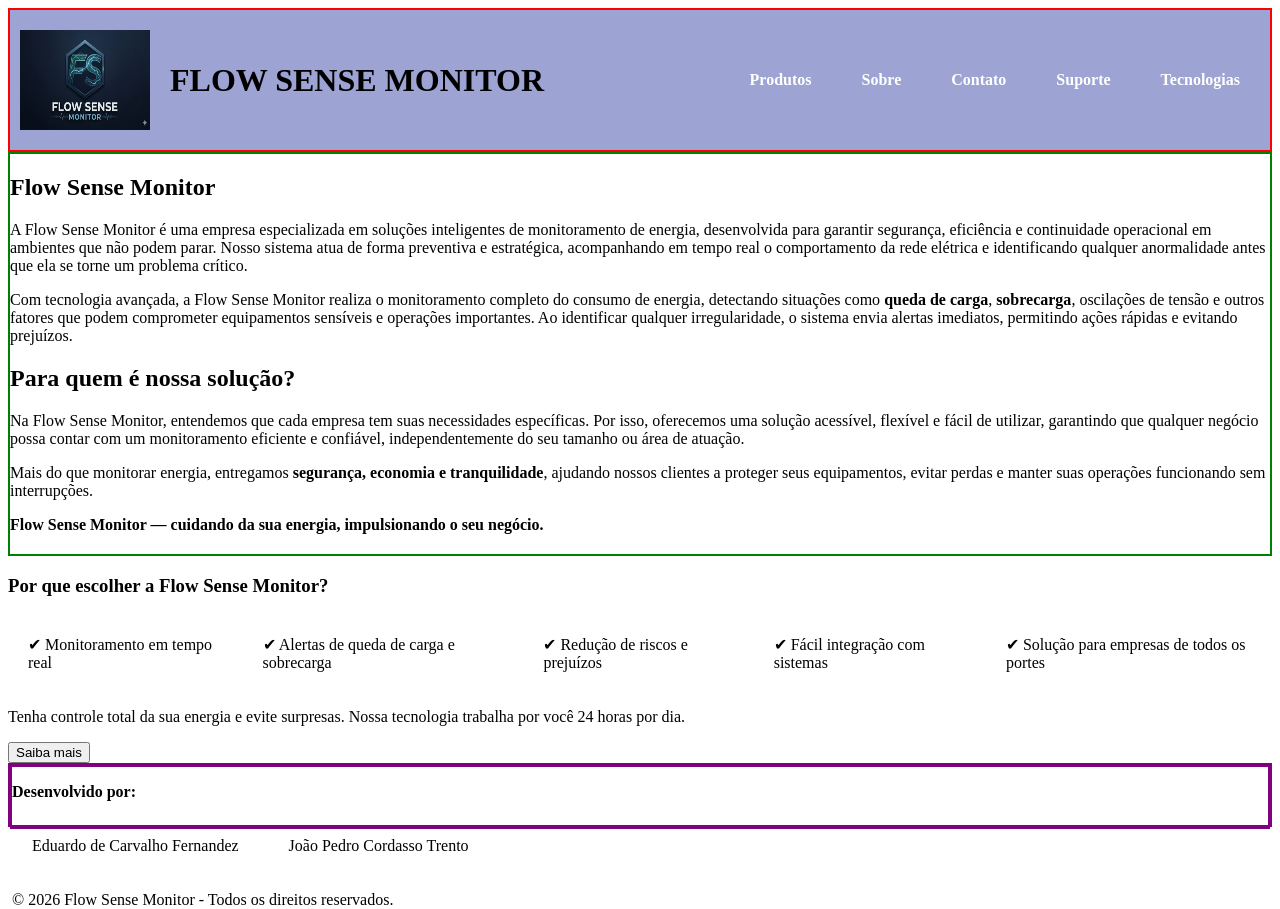
==== Estructure/index.html @ 8bf8d971 "Eduardo1AlteracaoEstruturaInformacoes-PreenchidasComecoCss" ====
<!DOCTYPE html>
<html lang="pt-BR">
<head>
    <meta charset="UTF-8">
    <meta name="viewport" content="width=device-width, initial-scale=1.0">
    <title>Trabalho jpctrento e edcfernandez</title>
    <link rel="stylesheet" href="../Style/header.css">
    <link rel="stylesheet" href="../Style/nav.css">
    <link rel="stylesheet" href="../Style/main.css">
    <link rel="stylesheet" href="../Style/footer.css">
    <link rel="stylesheet" href="../Style/global.css">
    
    
</head>

<body>

   <header>

  <div class="logo-area">
    <img src="../Assets/LogoFlowSenseMonitor.png" class="logo">
    <h1>FLOW SENSE MONITOR</h1>
  </div>

  <nav class="navbar">

    <ul class="nav-ul">
      <li><a href="">Produtos</a></li>
      <li><a href="">Sobre</a></li>
      <li><a href="">Contato</a></li>
      <li><a href="">Suporte</a></li>
      <li><a href="">Tecnologias</a></li>
    </ul>
  </nav>

</header>

    <main>
        <section>
            <h2>Flow Sense Monitor</h2>

            <p>A Flow Sense Monitor é uma empresa especializada em soluções inteligentes de monitoramento de energia,
      desenvolvida para garantir segurança, eficiência e continuidade operacional em ambientes que não podem parar.
      Nosso sistema atua de forma preventiva e estratégica, acompanhando em tempo real o comportamento da rede elétrica
      e identificando qualquer anormalidade antes que ela se torne um problema crítico.</p>

      <p>
        Com tecnologia avançada, a Flow Sense Monitor realiza o monitoramento completo do consumo de energia,
      detectando situações como <strong>queda de carga</strong>, <strong>sobrecarga</strong>, oscilações de tensão
      e outros fatores que podem comprometer equipamentos sensíveis e operações importantes. Ao identificar qualquer
      irregularidade, o sistema envia alertas imediatos, permitindo ações rápidas e evitando prejuízos.
    </p>
      </p>

        </section>

        <section>
            <h2>Para quem é nossa solução?</h2>

            <article>
    <p>
    Na Flow Sense Monitor, entendemos que cada empresa tem suas necessidades específicas. Por isso, oferecemos uma
    solução acessível, flexível e fácil de utilizar, garantindo que qualquer negócio possa contar com um monitoramento
    eficiente e confiável, independentemente do seu tamanho ou área de atuação.
  </p>

  <p>
    Mais do que monitorar energia, entregamos <strong>segurança, economia e tranquilidade</strong>, ajudando nossos
    clientes a proteger seus equipamentos, evitar perdas e manter suas operações funcionando sem interrupções.
  </p>
   <p><strong>Flow Sense Monitor — cuidando da sua energia, impulsionando o seu negócio.</strong></p>
            </article>

        </section>


    </main>
        <aside>
  <h3>Por que escolher a Flow Sense Monitor?</h3>

  <ul>
    <li>✔ Monitoramento em tempo real</li>
    <li>✔ Alertas de queda de carga e sobrecarga</li>
    <li>✔ Redução de riscos e prejuízos</li>
    <li>✔ Fácil integração com sistemas</li>
    <li>✔ Solução para empresas de todos os portes</li>
  </ul>

  <p>
    Tenha controle total da sua energia e evite surpresas. 
    Nossa tecnologia trabalha por você 24 horas por dia.
  </p>

  <button>Saiba mais</button>
</aside>


    <footer>
        <footer>
  <p><strong>Desenvolvido por:</strong></p>

  <ul>
    <li>Eduardo de Carvalho Fernandez</li>
    <li>João Pedro Cordasso Trento</li>
  </ul>

  <p>&copy; 2026 Flow Sense Monitor - Todos os direitos reservados.</p>
</footer>

    </footer>
</body>
</html>
---- Style/header.css ----
header {
  display: flex;
  align-items: center;
  justify-content: space-between;
  padding: 10px;
  border: 2px solid rgb(255, 0, 0);
  height: 120px;
  background-color: rgb(157, 163, 211);
}

.logo-area {
  display: flex;
  align-items: center;
  gap: 20px;
}

.logo {
  width: 130px;
  height: 100px;
}
---- Style/nav.css ----
nav {
  height: 50px;
  display: flex;
  justify-content: center;
  align-items: center;
  
}

ul {
  list-style: none;
  display: flex;
  gap: 50px;
  padding: 20px;
}
.nav-ul {
  font-weight: bold;
}

a {
  text-decoration: none;
  color: rgb(255, 255, 255);
}
---- Style/main.css ----
main {
  border: 2px solid green;
  min-height: 400px;
}
---- Style/footer.css ----
footer {
  border: 2px solid purple;
  height: 60px;
}
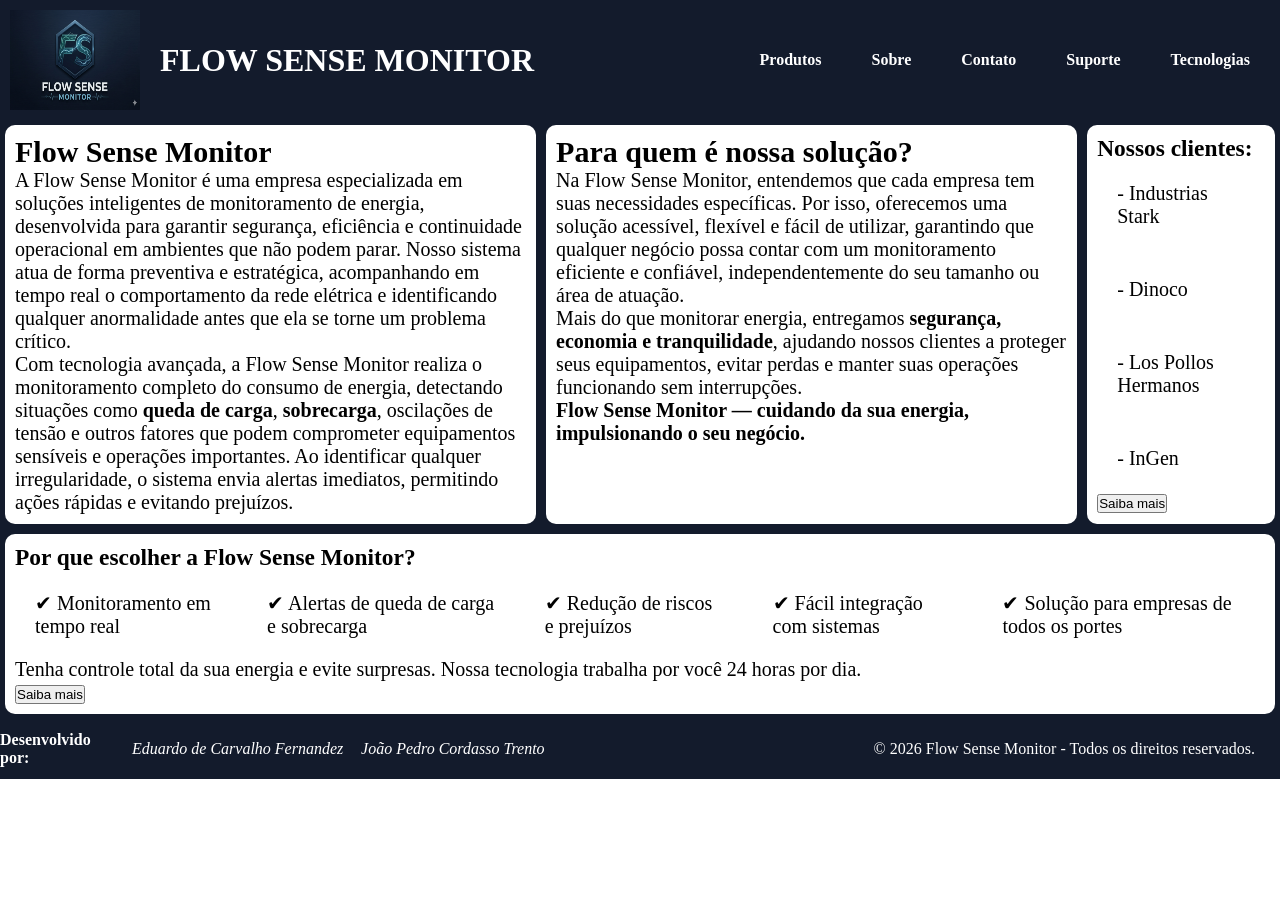
==== commit 869f1afe: "estructure modificado + alteracoes em estructure e style + identacao" ====
--- a/Estructure/index.html
+++ b/Estructure/index.html
@@ -9,104 +9,89 @@
     <link rel="stylesheet" href="../Style/main.css">
     <link rel="stylesheet" href="../Style/footer.css">
     <link rel="stylesheet" href="../Style/global.css">
-    
-    
 </head>
+<body>
+  <header>
+      <div class="logo-area">
+        <img src="../Assets/LogoFlowSenseMonitor.png" class="logo">
+        <h1>FLOW SENSE MONITOR</h1>
+      </div>
+      <nav class="navbar">
+      <ul class="nav-ul">
+        <li><a href="">Produtos</a></li>
+        <li><a href="">Sobre</a></li>
+        <li><a href="">Contato</a></li>
+        <li><a href="">Suporte</a></li>
+        <li><a href="">Tecnologias</a></li>
+      </ul>
+    </nav>
+  </header>
+    <main>
+      <div>
+        
+        <section>
+          <h2>Flow Sense Monitor</h2>
+  
+          <p>A Flow Sense Monitor é uma empresa especializada em soluções inteligentes de monitoramento de energia,
+          desenvolvida para garantir segurança, eficiência e continuidade operacional em ambientes que não podem parar.
+          Nosso sistema atua de forma preventiva e estratégica, acompanhando em tempo real o comportamento da rede elétrica
+          e identificando qualquer anormalidade antes que ela se torne um problema crítico.</p>
+  
+          <p>Com tecnologia avançada, a Flow Sense Monitor realiza o monitoramento completo do consumo de energia,
+          detectando situações como <strong>queda de carga</strong>, <strong>sobrecarga</strong>, oscilações de tensão
+          e outros fatores que podem comprometer equipamentos sensíveis e operações importantes. Ao identificar qualquer
+          irregularidade, o sistema envia alertas imediatos, permitindo ações rápidas e evitando prejuízos.</p>
+        </section>
+        <section>
+          <h2>Para quem é nossa solução?</h2>
+  
+          <p>Na Flow Sense Monitor, entendemos que cada empresa tem suas necessidades específicas. Por isso, oferecemos uma
+          solução acessível, flexível e fácil de utilizar, garantindo que qualquer negócio possa contar com um monitoramento
+          eficiente e confiável, independentemente do seu tamanho ou área de atuação.</p>
+  
+          <p>Mais do que monitorar energia, entregamos <strong>segurança, economia e tranquilidade</strong>, ajudando nossos
+          clientes a proteger seus equipamentos, evitar perdas e manter suas operações funcionando sem interrupções.</p>
+  
+          <p><strong>Flow Sense Monitor — cuidando da sua energia, impulsionando o seu negócio.</strong></p>
+        </section>
+        <aside>
+          <h3>Nossos clientes:</h3>
+  
+            <ul>
+              <li>- Industrias Stark</li>
+              <li>- Dinoco</li>
+              <li>- Los Pollos Hermanos</li>
+              <li>- InGen</li>
+            </ul>
+  
+            <button>Saiba mais</button>
+        </aside>
+      </div>
+      <article>
+        <h3>Por que escolher a Flow Sense Monitor?</h3>
 
-<body>
+        <ul>
+          <li>✔ Monitoramento em tempo real</li>
+          <li>✔ Alertas de queda de carga e sobrecarga</li>
+          <li>✔ Redução de riscos e prejuízos</li>
+          <li>✔ Fácil integração com sistemas</li>
+          <li>✔ Solução para empresas de todos os portes</li>
+        </ul>
 
-   <header>
+        <p>Tenha controle total da sua energia e evite surpresas. 
+        Nossa tecnologia trabalha por você 24 horas por dia.</p>
 
-  <div class="logo-area">
-    <img src="../Assets/LogoFlowSenseMonitor.png" class="logo">
-    <h1>FLOW SENSE MONITOR</h1>
-  </div>
+        <button>Saiba mais</button>
+        </article>
+    </main>
+    <footer>
+      <h4><strong>Desenvolvido por:</strong></h4>
+      <div>
+        <address>Eduardo de Carvalho Fernandez</address>
+        <address>João Pedro Cordasso Trento</address>
+      </div>
 
-  <nav class="navbar">
-
-    <ul class="nav-ul">
-      <li><a href="">Produtos</a></li>
-      <li><a href="">Sobre</a></li>
-      <li><a href="">Contato</a></li>
-      <li><a href="">Suporte</a></li>
-      <li><a href="">Tecnologias</a></li>
-    </ul>
-  </nav>
-
-</header>
-
-    <main>
-        <section>
-            <h2>Flow Sense Monitor</h2>
-
-            <p>A Flow Sense Monitor é uma empresa especializada em soluções inteligentes de monitoramento de energia,
-      desenvolvida para garantir segurança, eficiência e continuidade operacional em ambientes que não podem parar.
-      Nosso sistema atua de forma preventiva e estratégica, acompanhando em tempo real o comportamento da rede elétrica
-      e identificando qualquer anormalidade antes que ela se torne um problema crítico.</p>
-
-      <p>
-        Com tecnologia avançada, a Flow Sense Monitor realiza o monitoramento completo do consumo de energia,
-      detectando situações como <strong>queda de carga</strong>, <strong>sobrecarga</strong>, oscilações de tensão
-      e outros fatores que podem comprometer equipamentos sensíveis e operações importantes. Ao identificar qualquer
-      irregularidade, o sistema envia alertas imediatos, permitindo ações rápidas e evitando prejuízos.
-    </p>
-      </p>
-
-        </section>
-
-        <section>
-            <h2>Para quem é nossa solução?</h2>
-
-            <article>
-    <p>
-    Na Flow Sense Monitor, entendemos que cada empresa tem suas necessidades específicas. Por isso, oferecemos uma
-    solução acessível, flexível e fácil de utilizar, garantindo que qualquer negócio possa contar com um monitoramento
-    eficiente e confiável, independentemente do seu tamanho ou área de atuação.
-  </p>
-
-  <p>
-    Mais do que monitorar energia, entregamos <strong>segurança, economia e tranquilidade</strong>, ajudando nossos
-    clientes a proteger seus equipamentos, evitar perdas e manter suas operações funcionando sem interrupções.
-  </p>
-   <p><strong>Flow Sense Monitor — cuidando da sua energia, impulsionando o seu negócio.</strong></p>
-            </article>
-
-        </section>
-
-
-    </main>
-        <aside>
-  <h3>Por que escolher a Flow Sense Monitor?</h3>
-
-  <ul>
-    <li>✔ Monitoramento em tempo real</li>
-    <li>✔ Alertas de queda de carga e sobrecarga</li>
-    <li>✔ Redução de riscos e prejuízos</li>
-    <li>✔ Fácil integração com sistemas</li>
-    <li>✔ Solução para empresas de todos os portes</li>
-  </ul>
-
-  <p>
-    Tenha controle total da sua energia e evite surpresas. 
-    Nossa tecnologia trabalha por você 24 horas por dia.
-  </p>
-
-  <button>Saiba mais</button>
-</aside>
-
-
-    <footer>
-        <footer>
-  <p><strong>Desenvolvido por:</strong></p>
-
-  <ul>
-    <li>Eduardo de Carvalho Fernandez</li>
-    <li>João Pedro Cordasso Trento</li>
-  </ul>
-
-  <p>&copy; 2026 Flow Sense Monitor - Todos os direitos reservados.</p>
-</footer>
-
+      <p>&copy; 2026 Flow Sense Monitor - Todos os direitos reservados.</p>
     </footer>
 </body>
 </html>
--- a/Style/header.css
+++ b/Style/header.css
@@ -3,9 +3,8 @@
   align-items: center;
   justify-content: space-between;
   padding: 10px;
-  border: 2px solid rgb(255, 0, 0);
   height: 120px;
-  background-color: rgb(157, 163, 211);
+  background-color: rgb(19, 27, 44);
 }
 
 .logo-area {
--- a/Style/nav.css
+++ b/Style/nav.css
@@ -4,6 +4,14 @@
   justify-content: center;
   align-items: center;
   
+}
+
+aside ul {
+  list-style: none;
+  display: flex;
+  flex-direction: column;
+  gap: 50px;
+  padding: 20px;
 }
 
 ul {
--- a/Style/main.css
+++ b/Style/main.css
@@ -1,4 +1,33 @@
 main {
-  border: 2px solid green;
+  background-color: rgb(19, 27, 44);
   min-height: 400px;
+  display: flex;
+  flex-direction: column;
+  font-size: 20px;
 }
+
+main div {
+  display: flex;
+  flex-direction: row;
+}
+
+section {
+  background-color: rgb(255, 255, 255);
+  width: 42.5%;
+  padding: 10px;
+  margin: 5px;
+  border-radius: 10px;
+
+}
+
+aside {
+  background-color: rgb(255, 255, 255);
+  width: 15%;
+  padding: 10px;
+  margin: 5px;
+  border-radius: 10px;
+}
+
+h1 {
+  color: white;
+}
--- a/Style/footer.css
+++ b/Style/footer.css
@@ -1,4 +1,26 @@
 footer {
-  border: 2px solid purple;
   height: 60px;
+  display: flex;
+  flex-direction: row;
+  align-items: center;
+  background-color: rgb(19, 27, 44);
+  color: white;
+}
+
+footer div {
+  display: flex;
+  flex-direction: row;
+  align-items: center;
+  justify-content: space-around;  
+  width: 35%;
+}
+
+footer p {
+  width: 55%;
+  text-align: end;
+  margin: 25px;
+}
+
+h4 {
+  width: 10%;
 }
--- a/Style/global.css
+++ b/Style/global.css
@@ -0,0 +1,12 @@
+* {
+  margin: 0;
+  padding: 0;
+  box-sizing: border-box;
+}
+
+article {
+  background-color: rgb(255, 255, 255);
+  padding: 10px;
+  margin: 5px;
+  border-radius: 10px;
+}
